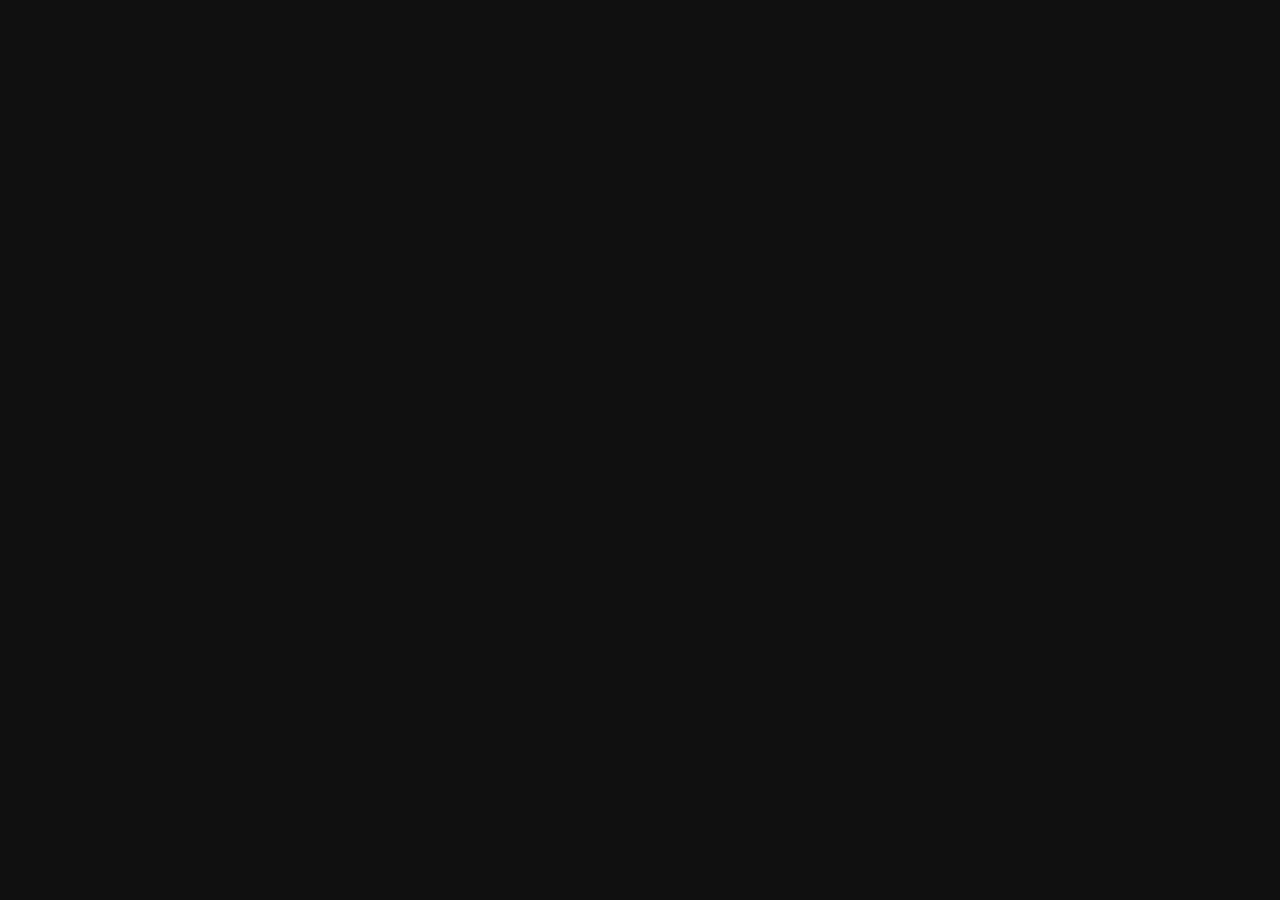
==== index.html @ 5680477d "Working on it." ====
<!DOCTYPE html>
<html lang="en">
<head>
    <meta charset="UTF-8">
    <meta name="viewport" content="width=device-width, initial-scale=1.0">
    <title>Pokemon</title>
    <link rel="stylesheet" href="./styles.css">
</head>
<body>
    
    <script src="./script.js"></script>
</body>
</html>
---- styles.css ----
* {
    padding: 0;
    margin: 0;
    box-sizing: border-box;
}

body {
    background-color: rgb(16,16,16);
}
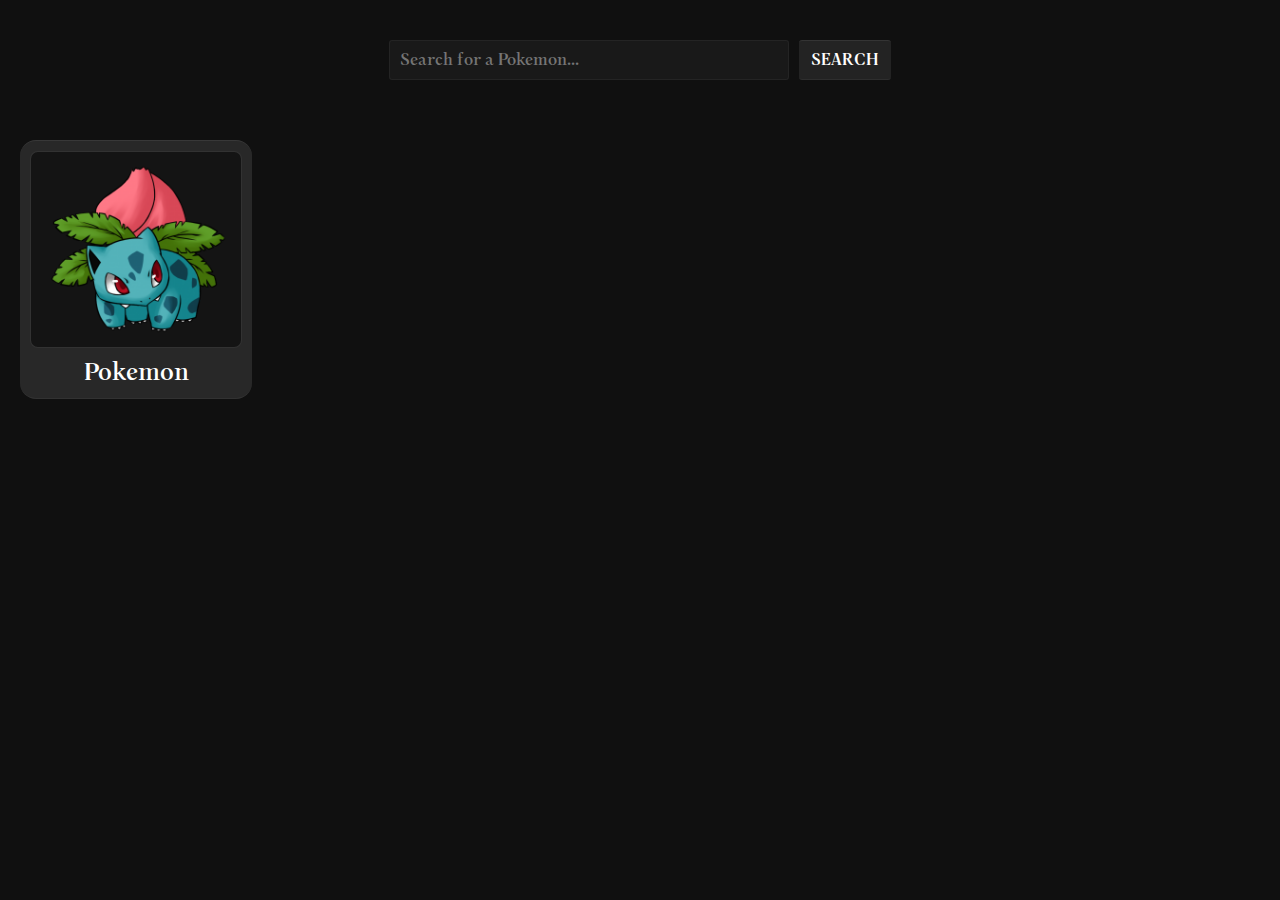
==== commit da874ffa: "Working on it." ====
--- a/index.html
+++ b/index.html
@@ -7,6 +7,20 @@
     <link rel="stylesheet" href="./styles.css">
 </head>
 <body>
+    <form class="input">
+        <input type="search" class="input-itself" placeholder="Search for a Pokemon...">
+        <button type="submit" class="input-button">SEARCH</button>
+    </form>
+    <div class="output">
+        <div class="output-itself">
+            <div class="output-itself-image">
+                <img src="./assets/pokemon.png" alt="Pokemon name" class="output-itself-image-itself">
+            </div>
+            <div class="output-itself-info">
+                <h2 class="output-itself-info-name">Pokemon</h2>
+            </div>
+        </div>
+    </div>
     
     <script src="./script.js"></script>
 </body>
--- a/styles.css
+++ b/styles.css
@@ -1,9 +1,119 @@
+@import url('https://fonts.googleapis.com/css2?family=Monomakh&display=swap');
+
+:root {
+    --f-all: "Monomakh", serif;
+}
+
 * {
     padding: 0;
     margin: 0;
     box-sizing: border-box;
+    font-family: var(--f-all);
 }
 
 body {
     background-color: rgb(16,16,16);
+}
+
+/* 
+
+    INPUT
+
+*/
+
+.input {
+    display: flex;
+    align-items: center;
+    justify-content: center;
+    padding-block: 40px;
+    column-gap: 10px;
+}
+
+/* INPUT ITSELF */
+
+.input-itself {
+    width: 400px;
+    height: 40px;
+    padding-inline: 10px;
+    border-radius: 0.2rem;
+    border: 0;
+    font-size: 1rem;
+    background-color: rgb(25,25,25);
+    color: white;
+    outline: none;
+    border: 1px solid rgba(255,255,255,0.05);
+}
+
+.input-itself:focus {
+    background-color: rgb(30,30,30);
+}
+
+.input-button {
+    border: 0;
+    height: 40px;
+    border-radius: 0.2rem;
+    padding-inline: 12px;
+    background-color: rgb(35,35,35);
+    color: white;
+    font-size: 1rem;
+    border-top: 1px solid rgba(255,255,255,0.08);
+    border-bottom: 1px solid rgba(255,255,255,0.05);
+    cursor: pointer;
+}
+
+.input-button:hover {
+    background-color: rgb(45,45,45);
+}
+
+.input-button:active {
+    background-color: rgb(40,40,40);
+}
+
+/*
+
+    OUTPUT
+
+*/
+
+.output {
+    padding: 20px;
+    display: grid;
+    grid-template-columns: repeat(auto-fill, minmax(200px, 1fr));
+    gap: 40px 20px;
+}
+
+/* OUTPUT ITSELF */
+
+.output-itself {
+    display: flex;
+    flex-direction: column;
+    row-gap: 10px;
+    background-color: rgb(40,40,40);
+    padding: 10px;
+    border-radius: 1rem;
+    border-top: 1px solid rgba(255,255,255,0.08);
+    border-bottom: 1px solid rgba(255,255,255,0.05);
+}
+
+.output-itself-image {
+    border-radius: 0.5rem;
+    width: 100%;
+    line-height: 0;
+    background-color: rgb(20,20,20);
+    padding: 10px;
+    border: 1px solid rgba(255,255,255,0.13);
+}
+
+.output-itself-image-itself {
+    width: 100%;
+}
+
+.output-itself-info {
+    
+}
+
+.output-itself-info-name {
+    color: white;
+    font-weight: 400;
+    text-align: center;
 }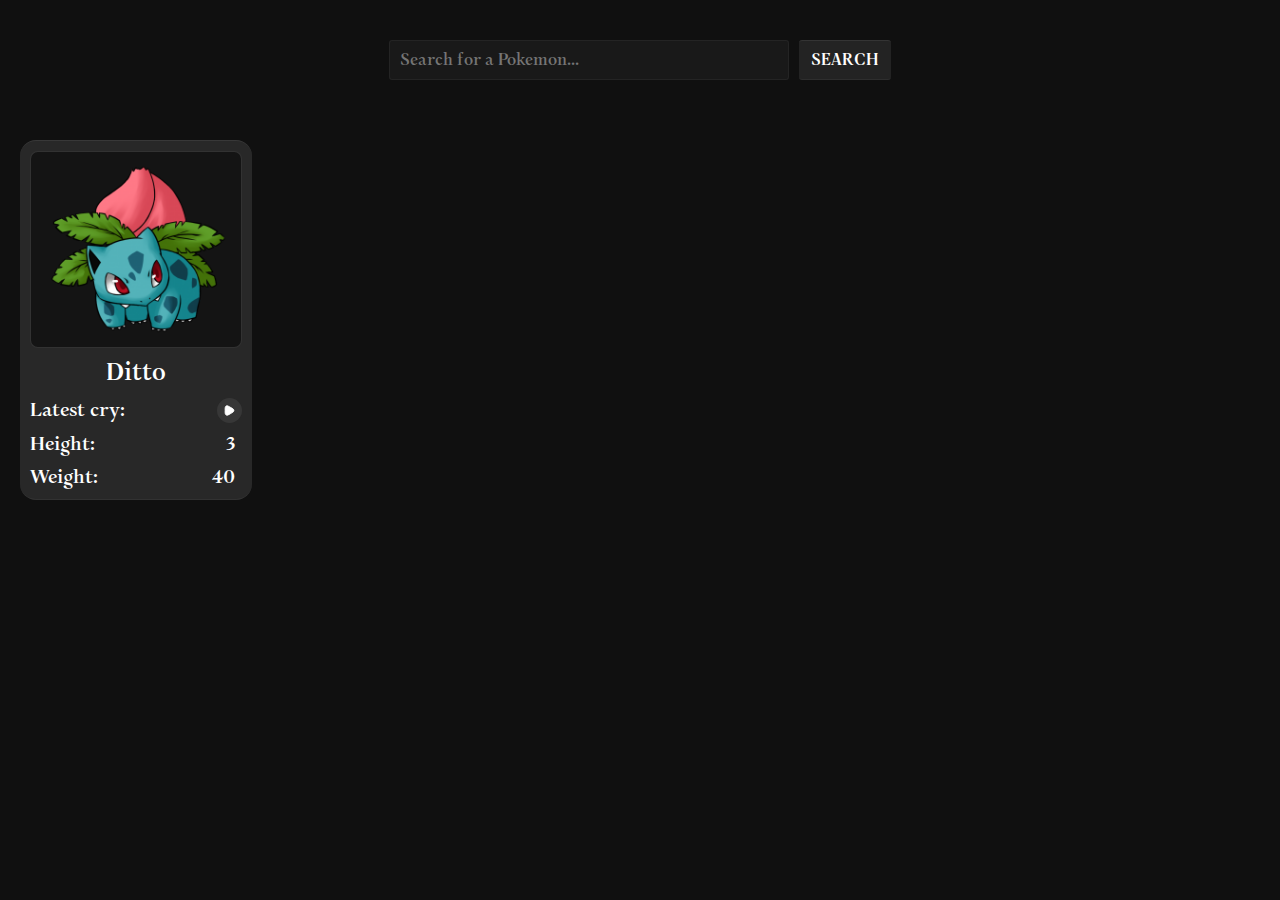
==== commit 54a5570c: "Working on it." ====
--- a/index.html
+++ b/index.html
@@ -17,7 +17,17 @@
                 <img src="./assets/pokemon.png" alt="Pokemon name" class="output-itself-image-itself">
             </div>
             <div class="output-itself-info">
-                <h2 class="output-itself-info-name">Pokemon</h2>
+                <h2 class="output-itself-info-name">Ditto</h2>
+                <div class="output-itself-info-cries">
+                    <h3 class="output-itself-info-cries-text">Latest cry:</h3>
+                    <button class="output-itself-info-cries-button" type="button">
+                        <svg class="output-itself-info-cries-button-svg" xmlns="http://www.w3.org/2000/svg" viewBox="0 0 24 24" width="24" height="24" color="#000000" fill="none">
+                            <path d="M18.8906 12.846C18.5371 14.189 16.8667 15.138 13.5257 17.0361C10.296 18.8709 8.6812 19.7884 7.37983 19.4196C6.8418 19.2671 6.35159 18.9776 5.95624 18.5787C5 17.6139 5 15.7426 5 12C5 8.2574 5 6.3861 5.95624 5.42132C6.35159 5.02245 6.8418 4.73288 7.37983 4.58042C8.6812 4.21165 10.296 5.12907 13.5257 6.96393C16.8667 8.86197 18.5371 9.811 18.8906 11.154C19.0365 11.7084 19.0365 12.2916 18.8906 12.846Z" stroke="currentColor" stroke-width="1.5" stroke-linejoin="round" />
+                        </svg>
+                    </button>
+                </div>
+                <h3 class="output-itself-info-text">Height: <span class="output-itself-info-text-inner">3</span></h3>
+                <h3 class="output-itself-info-text">Weight: <span class="output-itself-info-text-inner">40</span></h3>
             </div>
         </div>
     </div>
--- a/styles.css
+++ b/styles.css
@@ -108,12 +108,69 @@
     width: 100%;
 }
 
+/* OUTPUT ITSELF INFO */
+
 .output-itself-info {
-    
+    display: flex;
+    flex-direction: column;
+    row-gap: 10px;
 }
+
+/* OUTPUT ITSELF INFO */
+
+.output-itself-info-text {
+    display: flex;
+    justify-content: space-between;
+    align-items: center;
+    color: white;
+    font-weight: 400;
+    padding-right: 7px;
+}
+
+/* OUTPUT ITSELF INFO NAME */
 
 .output-itself-info-name {
     color: white;
     font-weight: 400;
     text-align: center;
+}
+
+/* OUTPUT ITSELF INFO CRIES */
+
+.output-itself-info-cries {
+    display: flex;
+    align-items: center;
+    justify-content: space-between;
+}
+
+.output-itself-info-cries-text {
+    color: white;
+    font-weight: 400;
+}
+
+.output-itself-info-cries-button {
+    display: flex;
+    justify-content: center;
+    align-items: center;
+    border-radius: 1rem;
+    border: 0;
+    background-color: rgb(55,55,55);
+    width: 25px;
+    height: 25px;
+    cursor: pointer;
+}
+
+.output-itself-info-cries-button-svg {
+    width: 15px;
+    height: 15px;
+    color: white;
+    fill: white;
+}
+
+.output-itself-info-cries-button:hover {
+    background-color: rgb(65,65,65);
+}
+
+.output-itself-info-cries-button:active {
+    background-color: rgb(60,60,60);
 }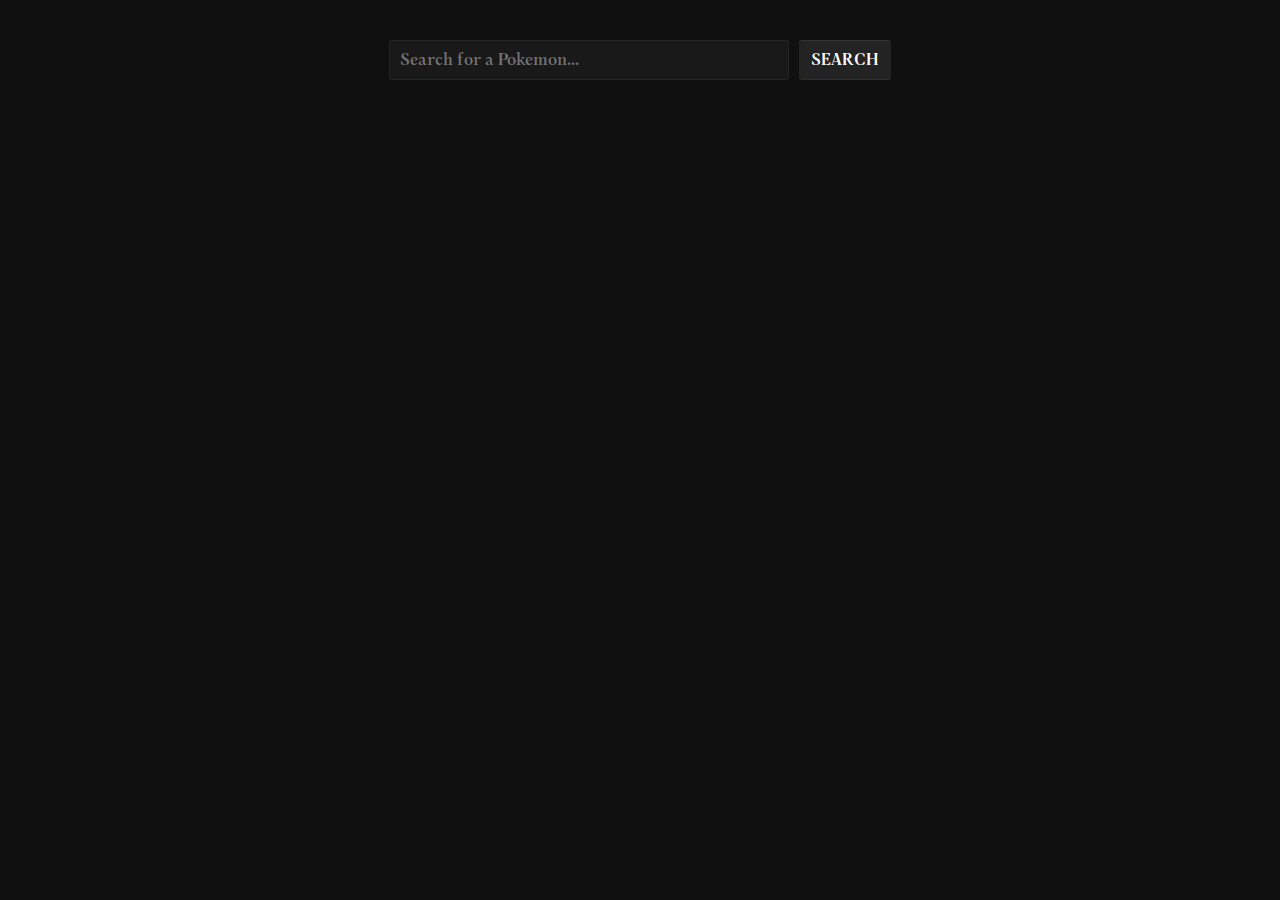
==== commit 433dd021: "Working on it." ====
--- a/index.html
+++ b/index.html
@@ -12,7 +12,7 @@
         <button type="submit" class="input-button">SEARCH</button>
     </form>
     <div class="output">
-        <div class="output-itself">
+        <!-- <a href="./pages/pokemon-detailed-data.html" class="output-itself">
             <div class="output-itself-image">
                 <img src="./assets/pokemon.png" alt="Pokemon name" class="output-itself-image-itself">
             </div>
@@ -29,7 +29,7 @@
                 <h3 class="output-itself-info-text">Height: <span class="output-itself-info-text-inner">3</span></h3>
                 <h3 class="output-itself-info-text">Weight: <span class="output-itself-info-text-inner">40</span></h3>
             </div>
-        </div>
+        </a> -->
     </div>
     
     <script src="./script.js"></script>
--- a/styles.css
+++ b/styles.css
@@ -77,23 +77,32 @@
 
 .output {
     padding: 20px;
+    padding-bottom: 40px;
     display: grid;
-    grid-template-columns: repeat(auto-fill, minmax(200px, 1fr));
+    grid-template-columns: repeat(auto-fill, minmax(240px, 1fr));
     gap: 40px 20px;
 }
 
 /* OUTPUT ITSELF */
 
 .output-itself {
+    text-decoration: none;
     display: flex;
     flex-direction: column;
     row-gap: 10px;
-    background-color: rgb(40,40,40);
+    background-color: rgb(30,30,30);
     padding: 10px;
     border-radius: 1rem;
     border-top: 1px solid rgba(255,255,255,0.08);
     border-bottom: 1px solid rgba(255,255,255,0.05);
+    box-shadow: 0 0 5px rgba(0, 0, 0, 0.237);
 }
+
+.output-itself:hover {
+    background-color: rgb(35,35,35);
+}
+
+/* OUTPUT ITSELF */
 
 .output-itself-image {
     border-radius: 0.5rem;
